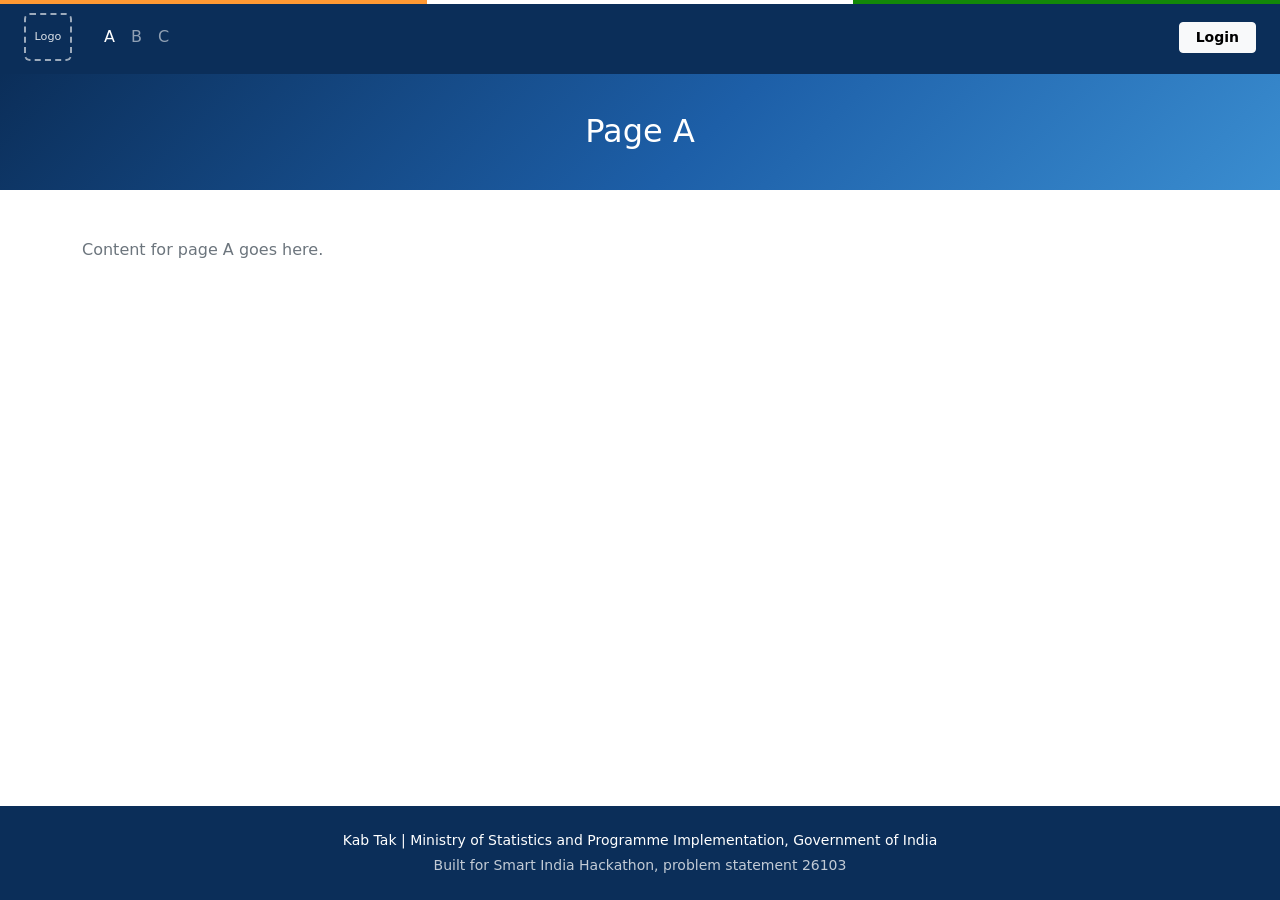
==== FRONTEND/static/a.html @ 28a2e9f4 "Initial HTML and CSS Commit" ====
<!DOCTYPE html>
<html lang="en">
<head>
  <meta charset="UTF-8">
  <meta name="viewport" content="width=device-width, initial-scale=1.0">
  <title>Page A | Kab Tak</title>
  <link rel="stylesheet" href="https://cdn.jsdelivr.net/npm/bootstrap@5.3.3/dist/css/bootstrap.min.css">
  <link rel="stylesheet" href="style.css">
</head>
<body class="d-flex flex-column min-vh-100">

  <a href="#main-content" class="visually-hidden-focusable kt-skip-link">Skip to main content</a>

  <nav class="navbar navbar-expand-lg fixed-top kt-navbar" data-bs-theme="dark" aria-label="Main navigation">
    <div class="container-fluid px-3 px-lg-4">
      <a class="navbar-brand me-4" href="index.html" aria-label="Kab Tak home">
        <span class="kt-logo-slot">Logo</span>
      </a>
      <button class="navbar-toggler" type="button" data-bs-toggle="collapse" data-bs-target="#mainNav"
              aria-controls="mainNav" aria-expanded="false" aria-label="Toggle navigation">
        <span class="navbar-toggler-icon"></span>
      </button>
      <div class="collapse navbar-collapse" id="mainNav">
        <ul class="navbar-nav me-auto mb-2 mb-lg-0">
          <li class="nav-item"><a class="nav-link active" aria-current="page" href="a.html">A</a></li>
          <li class="nav-item"><a class="nav-link" href="b.html">B</a></li>
          <li class="nav-item"><a class="nav-link" href="c.html">C</a></li>
        </ul>
        <a class="btn btn-light btn-sm px-3 fw-semibold" href="login.html">Login</a>
      </div>
    </div>
  </nav>

  <main id="main-content" tabindex="-1">
    <section class="kt-hero kt-hero--compact">
      <div class="container"><h1 class="h2 mb-0">Page A</h1></div>
    </section>
    <section class="py-5">
      <div class="container">
        <p class="text-secondary">Content for page A goes here.</p>
      </div>
    </section>
  </main>

  <footer class="kt-footer text-white py-4 mt-auto">
    <div class="container text-center small">
      <p class="mb-1">Kab Tak | Ministry of Statistics and Programme Implementation, Government of India</p>
      <p class="mb-0 opacity-75">Built for Smart India Hackathon, problem statement 26103</p>
    </div>
  </footer>

  <script src="https://cdn.jsdelivr.net/npm/bootstrap@5.3.3/dist/js/bootstrap.bundle.min.js"></script>
  <script src="brain.js"></script>
</body>
</html>
---- FRONTEND/static/style.css ----
/* Kab Tak: small custom layer on top of Bootstrap 5.3 */

:root {
  --kt-navy: #0b2e59;
  --kt-blue: #1d5fa8;
  --kt-sky: #3a8dd0;
  --kt-saffron: #ff9933;
  --kt-india-green: #138808;

  /* Coverage colours (also read by brain.js for the pie chart) */
  --kt-predicted: #1f8a4c;
  --kt-tbtp: #d9822b;
  --kt-tytp: #6c7a89;

  --kt-navbar-height: 72px;
}

/* Offset content for the fixed navbar */
body { padding-top: var(--kt-navbar-height); }
section[id] { scroll-margin-top: calc(var(--kt-navbar-height) + 1rem); }

.kt-skip-link:focus {
  position: fixed;
  top: .5rem;
  left: .5rem;
  z-index: 2000;
  padding: .5rem 1rem;
  background: #fff;
  color: var(--kt-navy);
  border-radius: .375rem;
}

/* Navbar */
.kt-navbar {
  background-color: var(--kt-navy);
  min-height: var(--kt-navbar-height);
}
.kt-navbar::before {
  content: "";
  position: absolute;
  top: 0;
  left: 0;
  right: 0;
  height: 4px;
  background: linear-gradient(to right,
    var(--kt-saffron) 0 33.33%,
    #fff 33.33% 66.66%,
    var(--kt-india-green) 66.66% 100%);
}
.kt-logo-slot {
  display: flex;
  align-items: center;
  justify-content: center;
  width: 48px;
  height: 48px;
  border: 2px dashed rgba(255, 255, 255, .6);
  border-radius: .375rem;
  font-size: .7rem;
  color: rgba(255, 255, 255, .85);
}

/* Title band */
.kt-hero {
  padding: 4.5rem 1rem 4rem;
  color: #fff;
  text-align: center;
  background: linear-gradient(135deg, var(--kt-navy) 0%, var(--kt-blue) 55%, var(--kt-sky) 100%);
}
.kt-hero--compact { padding: 2.5rem 1rem; }
.kt-hero-dept { font-size: .875rem; opacity: .85; }
.kt-hero-title {
  margin-bottom: .25rem;
  font-size: clamp(2.75rem, 8vw, 4.75rem);
  font-weight: 700;
  line-height: 1.05;
}
.kt-hero-title-hi { font-size: clamp(1.25rem, 3vw, 1.75rem); opacity: .9; }
.kt-hero-tagline { max-width: 40rem; margin: 1rem auto 0; font-size: 1.125rem; opacity: .92; }

/* Coverage */
.kt-dot {
  display: inline-block;
  width: .75rem;
  height: .75rem;
  margin-right: .5rem;
  border-radius: 50%;
  vertical-align: middle;
}
.kt-fill-predicted { background-color: var(--kt-predicted); }
.kt-fill-tbtp { background-color: var(--kt-tbtp); }
.kt-fill-tytp { background-color: var(--kt-tytp); }
.kt-chart-box { max-width: 320px; margin: 0 auto; }

/* Ranked list */
.kt-list-head { font-size: .8rem; color: var(--bs-secondary-color); }
.kt-project-item { transition: background-color .15s ease; }
.kt-project-item:hover { background-color: #eef4fb; }
.kt-project-item:focus-visible {
  outline: 3px solid var(--kt-blue);
  outline-offset: -3px;
  background-color: #eef4fb;
}
.kt-risk-meter { height: 6px; }
.kt-rank { font-variant-numeric: tabular-nums; }

/* Hover preview */
.kt-preview {
  position: fixed;
  z-index: 1080;
  width: min(360px, calc(100vw - 16px));
  pointer-events: none;
}

/* Footer */
.kt-footer { background-color: var(--kt-navy); }

@media (prefers-reduced-motion: reduce) {
  .kt-project-item { transition: none; }
}
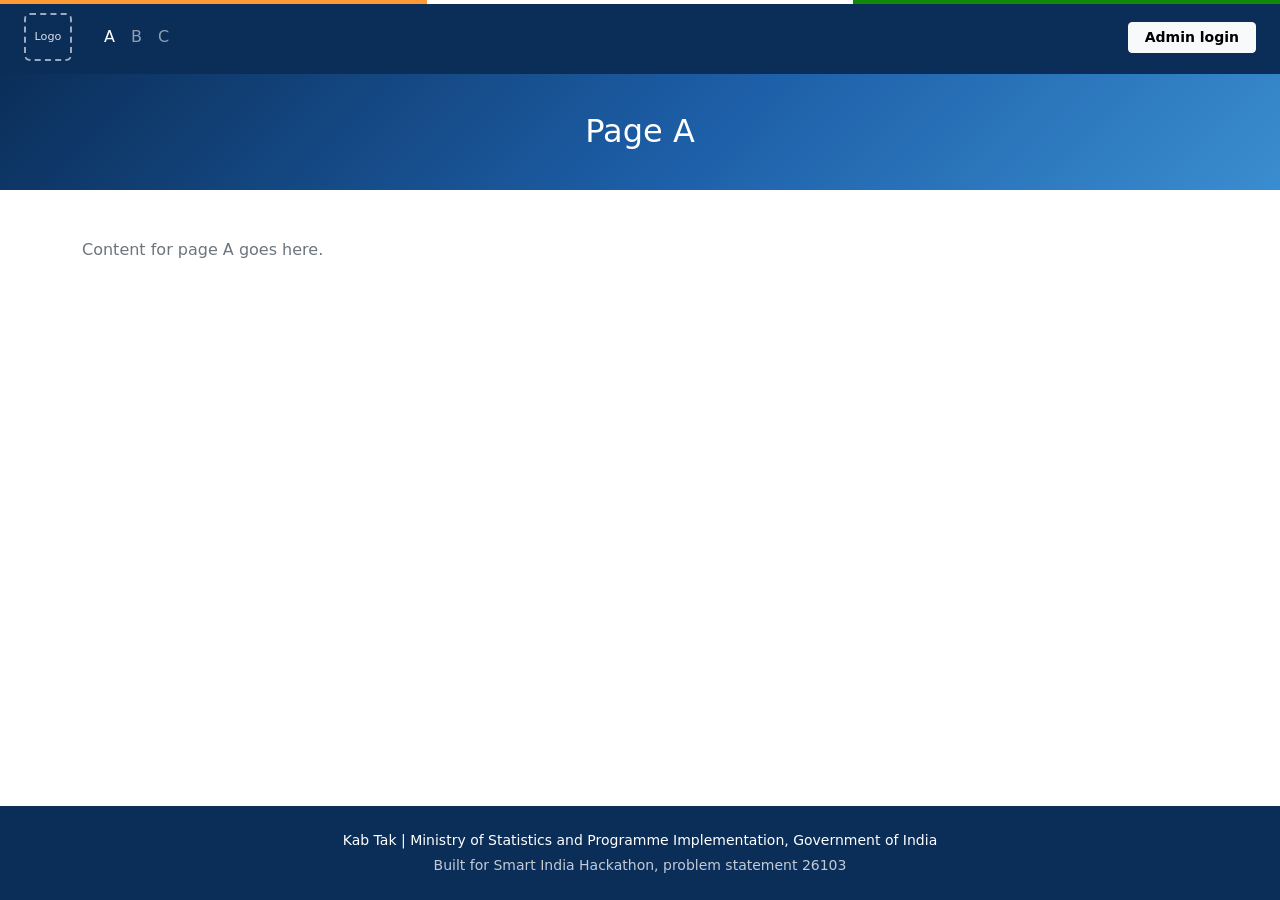
==== commit 59d8c953: "Committed the frontend and updated pages" ====
--- a/FRONTEND/static/a.html
+++ b/FRONTEND/static/a.html
@@ -11,8 +11,9 @@
 
   <a href="#main-content" class="visually-hidden-focusable kt-skip-link">Skip to main content</a>
 
-  <nav class="navbar navbar-expand-lg fixed-top kt-navbar" data-bs-theme="dark" aria-label="Main navigation">
+    <nav class="navbar navbar-expand-lg fixed-top kt-navbar" data-bs-theme="dark" aria-label="Main navigation">
     <div class="container-fluid px-3 px-lg-4">
+      <!-- Logo slot: replace the span with <img src="logo.png" alt="Kab Tak logo" height="48"> -->
       <a class="navbar-brand me-4" href="index.html" aria-label="Kab Tak home">
         <span class="kt-logo-slot">Logo</span>
       </a>
@@ -22,11 +23,13 @@
       </button>
       <div class="collapse navbar-collapse" id="mainNav">
         <ul class="navbar-nav me-auto mb-2 mb-lg-0">
-          <li class="nav-item"><a class="nav-link active" aria-current="page" href="a.html">A</a></li>
+          <li class="nav-item"><a class="nav-link" href="a.html">A</a></li>
           <li class="nav-item"><a class="nav-link" href="b.html">B</a></li>
           <li class="nav-item"><a class="nav-link" href="c.html">C</a></li>
+          <li class="nav-item" data-admin-only hidden><a class="nav-link" href="upload.html">Upload projects</a></li>
         </ul>
-        <a class="btn btn-light btn-sm px-3 fw-semibold" href="login.html">Login</a>
+        <a class="btn btn-light btn-sm px-3 fw-semibold" href="login.html" id="nav-login">Admin login</a>
+        <button type="button" class="btn btn-outline-light btn-sm px-3 fw-semibold" id="nav-logout" hidden>Logout</button>
       </div>
     </div>
   </nav>
--- a/FRONTEND/static/style.css
+++ b/FRONTEND/static/style.css
@@ -95,11 +95,8 @@
 .kt-list-head { font-size: .8rem; color: var(--bs-secondary-color); }
 .kt-project-item { transition: background-color .15s ease; }
 .kt-project-item:hover { background-color: #eef4fb; }
-.kt-project-item:focus-visible {
-  outline: 3px solid var(--kt-blue);
-  outline-offset: -3px;
-  background-color: #eef4fb;
-}
+.kt-project-item:focus-within { background-color: #eef4fb; }
+.kt-project-item:hover .stretched-link { text-decoration: underline; }
 .kt-risk-meter { height: 6px; }
 .kt-rank { font-variant-numeric: tabular-nums; }
 
@@ -114,6 +111,244 @@
 /* Footer */
 .kt-footer { background-color: var(--kt-navy); }
 
+/* ===================== Auth / Login page ===================== */
+
+.kt-auth-hero {
+  padding: 3rem 1rem 5rem;
+  color: #fff;
+  text-align: center;
+  background: linear-gradient(135deg, var(--kt-navy) 0%, var(--kt-blue) 60%, var(--kt-sky) 100%);
+  position: relative;
+  overflow: hidden;
+}
+.kt-auth-hero::before {
+  content: "";
+  position: absolute;
+  top: -50%;
+  right: -20%;
+  width: 400px;
+  height: 400px;
+  border-radius: 50%;
+  background: radial-gradient(circle, rgba(255,255,255,.06) 0%, transparent 70%);
+  pointer-events: none;
+}
+.kt-auth-hero::after {
+  content: "";
+  position: absolute;
+  bottom: -40%;
+  left: -10%;
+  width: 300px;
+  height: 300px;
+  border-radius: 50%;
+  background: radial-gradient(circle, rgba(255,153,51,.08) 0%, transparent 70%);
+  pointer-events: none;
+}
+.kt-auth-hero-content { position: relative; z-index: 1; }
+.kt-auth-shield {
+  display: inline-flex;
+  align-items: center;
+  justify-content: center;
+  width: 72px;
+  height: 72px;
+  border-radius: 50%;
+  background: rgba(255,255,255,.12);
+  border: 2px solid rgba(255,255,255,.25);
+  font-size: 2rem;
+  backdrop-filter: blur(4px);
+}
+.min-vh-50 { min-height: 24vh; }
+
+.kt-auth-section {
+  background: #f4f7fb;
+  margin-top: -2.5rem;
+  position: relative;
+  z-index: 2;
+}
+.kt-auth-card {
+  border-radius: 1rem;
+  overflow: hidden;
+}
+.kt-auth-card::before {
+  content: "";
+  height: 4px;
+  background: linear-gradient(to right, var(--kt-saffron), #fff, var(--kt-india-green));
+}
+.kt-auth-info-banner {
+  background: #eef4fb;
+  border-radius: .5rem;
+  padding: .75rem 1rem;
+  border-left: 3px solid var(--kt-blue);
+}
+.kt-input-icon {
+  font-size: 1.1rem;
+  border-radius: .5rem 0 0 .5rem;
+}
+.kt-input-icon + .form-control {
+  border-radius: 0;
+}
+.kt-toggle-password {
+  border-radius: 0 .5rem .5rem 0;
+  background: #f8f9fa;
+}
+.kt-auth-submit {
+  border-radius: .5rem;
+  letter-spacing: .02em;
+  transition: transform .1s ease, box-shadow .15s ease;
+}
+.kt-auth-submit:hover:not(:disabled) {
+  transform: translateY(-1px);
+  box-shadow: 0 .5rem 1rem rgba(11,46,89,.2);
+}
+.kt-auth-submit:disabled { opacity: .7; }
+
+/* ===================== Upload page ===================== */
+
+.kt-upload-hero {
+  padding: 3rem 1rem 5rem;
+  color: #fff;
+  text-align: center;
+  background: linear-gradient(135deg, var(--kt-navy) 0%, var(--kt-blue) 55%, var(--kt-sky) 100%);
+  position: relative;
+  overflow: hidden;
+}
+.kt-upload-hero::before {
+  content: "";
+  position: absolute;
+  top: -30%;
+  left: -10%;
+  width: 350px;
+  height: 350px;
+  border-radius: 50%;
+  background: radial-gradient(circle, rgba(255,255,255,.06) 0%, transparent 70%);
+  pointer-events: none;
+}
+.kt-upload-hero::after {
+  content: "";
+  position: absolute;
+  bottom: -50%;
+  right: -15%;
+  width: 400px;
+  height: 400px;
+  border-radius: 50%;
+  background: radial-gradient(circle, rgba(19,136,8,.08) 0%, transparent 70%);
+  pointer-events: none;
+}
+.kt-upload-hero-content { position: relative; z-index: 1; }
+.kt-upload-icon-circle {
+  display: inline-flex;
+  align-items: center;
+  justify-content: center;
+  width: 72px;
+  height: 72px;
+  border-radius: 50%;
+  background: rgba(255,255,255,.12);
+  border: 2px solid rgba(255,255,255,.25);
+  font-size: 2rem;
+  backdrop-filter: blur(4px);
+}
+
+.kt-upload-section {
+  background: #f4f7fb;
+  margin-top: -2.5rem;
+  position: relative;
+  z-index: 2;
+}
+.kt-upload-card {
+  border-radius: 1rem;
+  overflow: hidden;
+}
+.kt-upload-card::before {
+  content: "";
+  height: 4px;
+  background: linear-gradient(to right, var(--kt-saffron), #fff, var(--kt-india-green));
+}
+
+/* Step indicator */
+.kt-upload-step-indicator {
+  display: flex;
+  align-items: center;
+  gap: .5rem;
+}
+.kt-upload-step {
+  display: flex;
+  align-items: center;
+  gap: .5rem;
+}
+.kt-upload-step-num {
+  display: inline-flex;
+  align-items: center;
+  justify-content: center;
+  width: 28px;
+  height: 28px;
+  border-radius: 50%;
+  font-size: .8rem;
+  font-weight: 600;
+  background: #e2e8f0;
+  color: #64748b;
+  flex-shrink: 0;
+}
+.kt-upload-step.active .kt-upload-step-num {
+  background: var(--kt-navy);
+  color: #fff;
+}
+.kt-upload-step-label {
+  font-size: .85rem;
+  font-weight: 500;
+  color: #64748b;
+}
+.kt-upload-step.active .kt-upload-step-label {
+  color: var(--kt-navy);
+}
+.kt-upload-step-divider {
+  flex: 1;
+  height: 2px;
+  background: #e2e8f0;
+  border-radius: 1px;
+}
+
+.kt-section-heading {
+  letter-spacing: .05em;
+  font-size: .75rem;
+}
+.kt-section-divider {
+  border-color: #e9ecef;
+}
+
+.kt-upload-submit {
+  border-radius: .5rem;
+  letter-spacing: .02em;
+  transition: transform .1s ease, box-shadow .15s ease;
+}
+.kt-upload-submit:hover:not(:disabled) {
+  transform: translateY(-1px);
+  box-shadow: 0 .5rem 1rem rgba(11,46,89,.2);
+}
+.kt-upload-submit:disabled { opacity: .7; }
+.kt-upload-reset {
+  border-radius: .5rem;
+}
+
+/* Form control focus enhancement for both pages */
+.kt-auth-card .form-control:focus,
+.kt-upload-card .form-control:focus {
+  border-color: var(--kt-sky);
+  box-shadow: 0 0 0 .2rem rgba(58,141,208,.15);
+}
+
+/* Vote buttons: hover must not look like the voted state */
+[data-vote].btn-outline-success:hover {
+  background-color: #e8f5ee;
+  border-color: var(--bs-success);
+  color: var(--bs-success);
+}
+[data-vote].btn-outline-danger:hover {
+  background-color: #fdeaea;
+  border-color: var(--bs-danger);
+  color: var(--bs-danger);
+}
+
 @media (prefers-reduced-motion: reduce) {
-  .kt-project-item { transition: none; }
-}+  .kt-project-item,
+  .kt-auth-submit,
+  .kt-upload-submit { transition: none; }
+}
